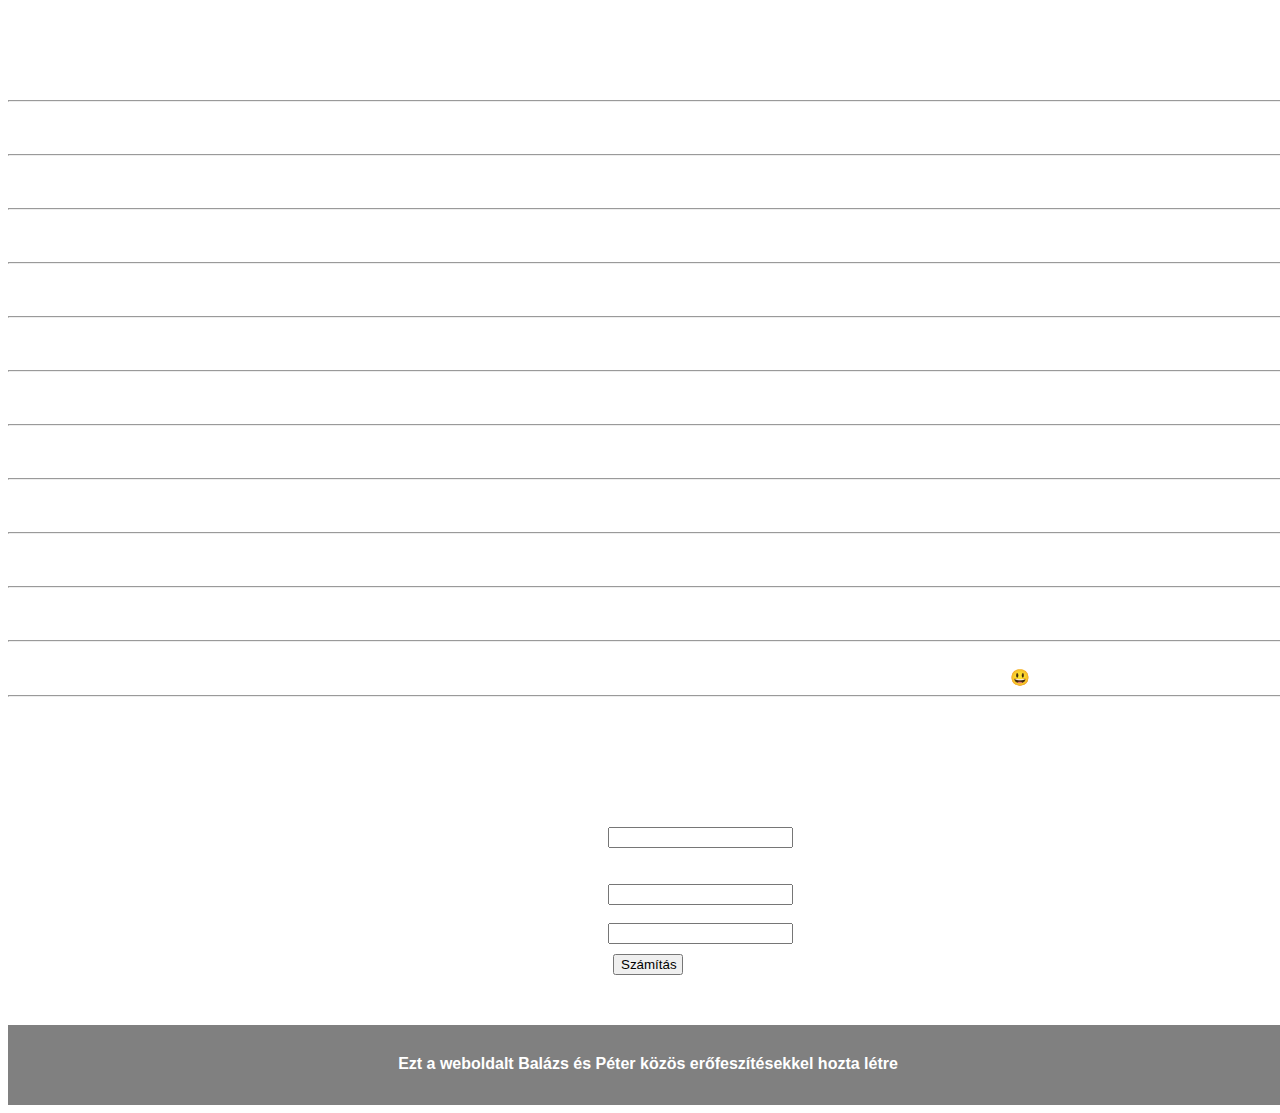
==== projekt-bali-henci-peti/index.html @ 88921978 "hi" ====
<html lang="hu"><head>
     <meta charset="UTF-8">
     <link rel="stylesheet" href="style.css">
     <link rel="bootstrap.min.js">
     <link rel="bootstrap.min.css">
     <meta name="viewport" content="width=device-width, initial-scale=1.0">
     <script src="kalkulator.js"></script>
     <title>Projektmunka</title>
 </head>
 <body>
    <h1>PROJEKTMUNKA (BALÁZS, PÉTER, HENRIK)</h1>
    <p>
      2022.04.06 8:30
      Először alaposan átolvastuk legalább 69-szer a feladatot, hogy biztosan ne vétsünk 1 hibát se.
      </p><hr><br>
      Csapatunk tagjai ők: Balázs Juhász, Vida Henrik, Zorinátz Péter.
      <hr><br>
      A HTML munkálatokat Péter fogja csinálni, Vida Henrik a Packet Tracert (ha megcsinálja egyáltalán)
      és Balázs a dokumentációt, programokat(javascript, python).
      <hr><br>
      Ezzel el is kezdődtek a munkálatok, ezerrel püföljük a billentyűket, hogy tökéletesen működjön minden, amit írunk.
      <hr><br>
      Az munkálatokról szóló képeket a Z:\10. Osztály\10. Osztály - Monok Judit\projekt04.06\Munkálati Képek fájlmappában lehet megtekinteni
      <hr><br>
      Reméljük Henrik megcsinálja (legalábbis elkezdi) a Packet Tracer feladatot.
      <hr><br>
      2022.04.06 9:33
      Péter elkezdte csinálni a html weboldalt
      <hr><br>
      Balázs befejezte a programot, mostantól ő írja a dokumentálást
      <hr><br>
      Balázs elkezdett javascriptben munkálkodni, mivel eléggé unatkozott
      <hr><br>
      10:00
      Miután rájöttünk hogy html helyett hmtl-t írtunk id ként, újra feltöltöttük a html file-t
      <hr><br>
      10:35
      Befejeztük a javascript file-t, html-be beleépítve és fixeltük a bugokat
      <hr><br>
      13:40
      Péter elkezdte újra frissíteni a css-t, hogy jobban nézzen ki a weboldalt.
      Ezt a sort Péter írta 😃
      <hr><br>
      <p></p>
      <h2>ÁRKALKULÁTOR HERE!!!</h2>
      <!--<img src="pythonszenvedes.png" alt="Python kódolása" target="Python kódolása" style="width:30%;float:left;margin:auto 20px;"> -->
      <form id="kalkulatorjshtml" style="margin:10px 600px;">
          Eszköz neve: <input type="text" name="neve"><br>
          Vásárlási ára: <input type="number" name="ara"><br>
          Darabszám: <input type="number" name="db"><br>
      </form>
      <button onclick="kalkulatorjs()" style="bottom:0;right:0;left:50%;width:70px;">Számítás</button> 
     <p id="kalkulatorszoveg" sytle="position:absolute;left:50%;bottom:0;"> költségvetése: 0FT<br></p>
  
  <script>
   function kalkulatorjs() {
    var x = document.getElementById("kalkulatorjshtml");
    var text = "";
    var i;
    text += x.elements[0].value + " költségvetése: " + (x.elements[1].value * x.elements[2].value) + "FT" + "<br>";
    document.getElementById("kalkulatorszoveg").innerHTML = text;
  } 
  </script>
  <footer style="background-color:gray;height:80px;color:white;">
    <p id="footertext">Ezt a weboldalt Balázs és Péter közös erőfeszítésekkel hozta létre</p>
  </footer>
 
 

</body></html>
---- projekt-bali-henci-peti/style.css ----
body{
    background-image: url("giphy.gif");
    background-repeat: no-repeat;
    background-size: cover;
    color: white;
    width: 100%;
    text-align: center;
    font-family: sans-serif;
    font-weight: bolder;
}
h1{
font-weight: bold; 
}
h2{
    text-orientation: unset;
}
#footertext{
    padding: 30px 20px;
}
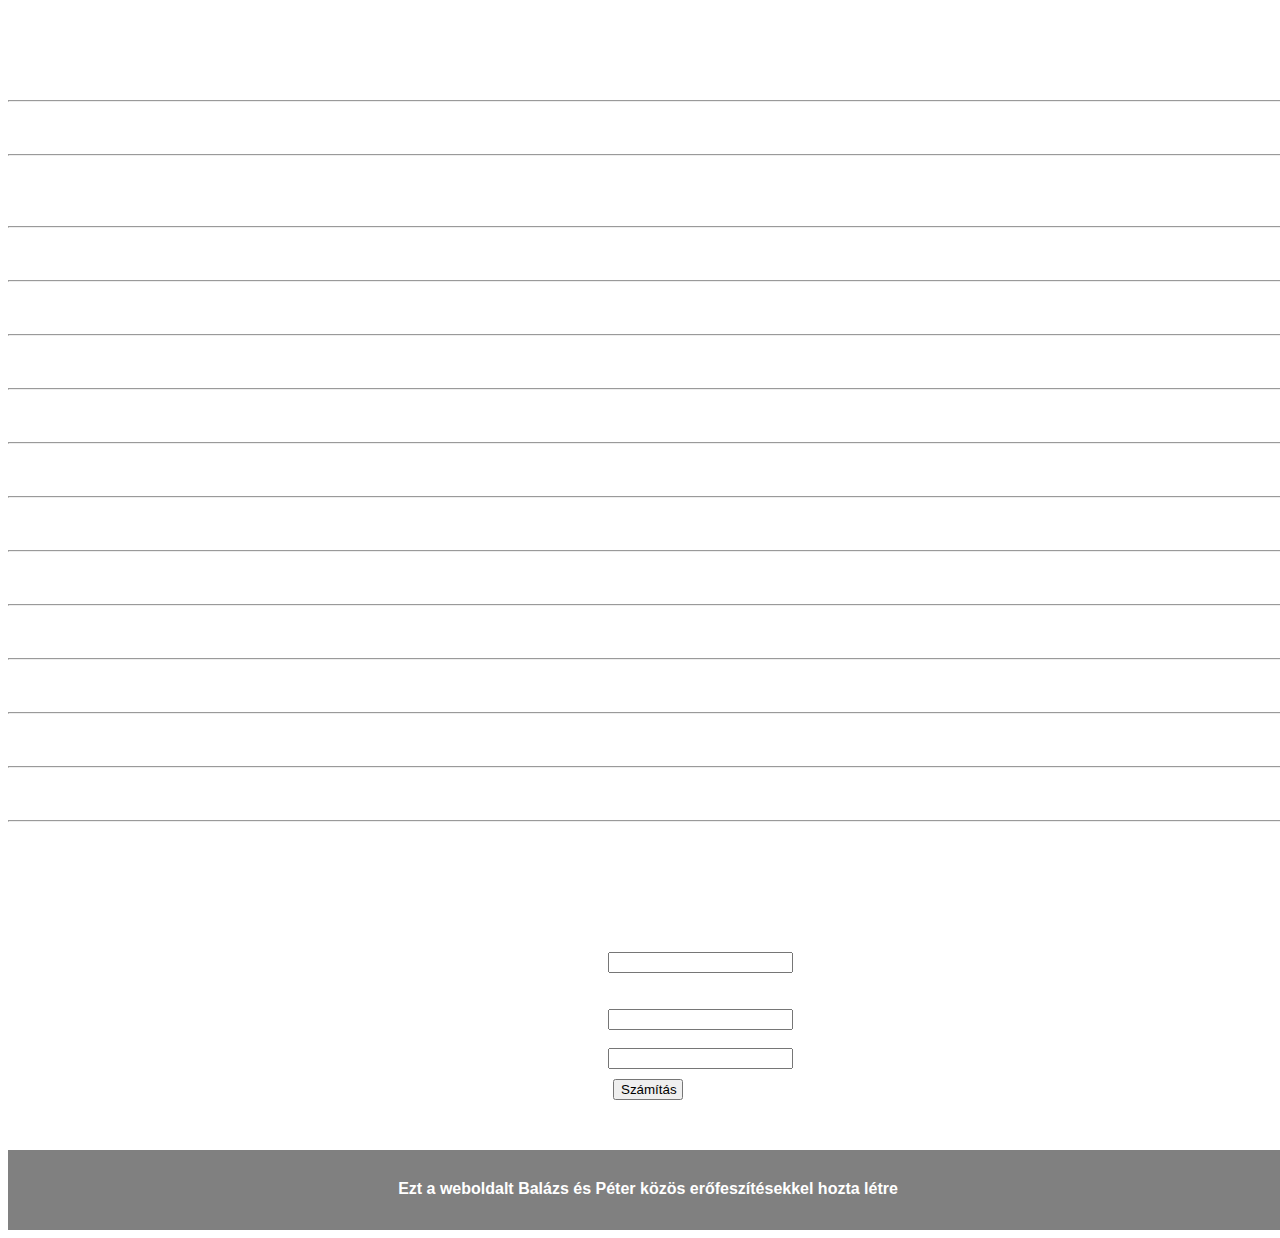
==== commit ec544ea4: "Update index.html" ====
--- a/projekt-bali-henci-peti/index.html
+++ b/projekt-bali-henci-peti/index.html
@@ -11,35 +11,42 @@
     <h1>PROJEKTMUNKA (BALÁZS, PÉTER, HENRIK)</h1>
     <p>
       2022.04.06 8:30
-      Először alaposan átolvastuk legalább 69-szer a feladatot, hogy biztosan ne vétsünk 1 hibát se.
-      </p><hr><br>
-      Csapatunk tagjai ők: Balázs Juhász, Vida Henrik, Zorinátz Péter.
-      <hr><br>
-      A HTML munkálatokat Péter fogja csinálni, Vida Henrik a Packet Tracert (ha megcsinálja egyáltalán)
-      és Balázs a dokumentációt, programokat(javascript, python).
-      <hr><br>
-      Ezzel el is kezdődtek a munkálatok, ezerrel püföljük a billentyűket, hogy tökéletesen működjön minden, amit írunk.
-      <hr><br>
-      Az munkálatokról szóló képeket a Z:\10. Osztály\10. Osztály - Monok Judit\projekt04.06\Munkálati Képek fájlmappában lehet megtekinteni
-      <hr><br>
-      Reméljük Henrik megcsinálja (legalábbis elkezdi) a Packet Tracer feladatot.
-      <hr><br>
-      2022.04.06 9:33
-      Péter elkezdte csinálni a html weboldalt
-      <hr><br>
-      Balázs befejezte a programot, mostantól ő írja a dokumentálást
-      <hr><br>
-      Balázs elkezdett javascriptben munkálkodni, mivel eléggé unatkozott
-      <hr><br>
-      10:00
-      Miután rájöttünk hogy html helyett hmtl-t írtunk id ként, újra feltöltöttük a html file-t
-      <hr><br>
-      10:35
-      Befejeztük a javascript file-t, html-be beleépítve és fixeltük a bugokat
-      <hr><br>
-      13:40
-      Péter elkezdte újra frissíteni a css-t, hogy jobban nézzen ki a weboldalt.
-      Ezt a sort Péter írta 😃
+          Először alaposan átolvastuk legalább 69-szer a feladatot, hogy biztosan ne vétsünk 1 hibát se.
+         <hr><br> 
+          Csapatunk tagjai ők: Balázs Juhász, Vida Henrik, Zorinátz Péter.
+         <hr><br> 
+          A HTML munkálatokat Balázs fogja csinálni, Vida Henrik a Packet Tracert (ha megcsinálja egyáltalán)
+          és én ezt a txt fájlt, a képeket a munkáról illetve kis segítséget a htmlbe.
+         <hr><br> 
+          Ezzel el is kezdődtek a munkálatok, ezerrel püföljük a billentyűket, hogy tökéletesen működjön minden, amit írunk.
+          <hr><br>
+          Reméljük Henrik megcsinálja (legalábbis elkezdi) a Packet Tracer feladatot.
+          <hr><br>
+          2022.04.06 9:33
+          Péter elkezdte csinálni a html weboldalt
+          <hr><br>
+          Balázs befejezte a programot, mostantól ő írja a dokumentálást
+          <hr><br>
+          Balázs elkezdett javascriptben munkálkodni, mivel eléggé unatkozott
+          <hr><br>
+          10:00
+          Miután rájöttünk hogy html helyett hmtl-t írtunk id ként, újra feltöltöttük a html file-t
+          <hr><br>
+          10:35
+          Befejeztük a javascript file-t, html-be beleépítve és fixeltük a bugokat
+          <hr><br>
+          2022.04.07 8:12
+          Henrikről semmi információ nincs, reméljük hogy elkezdte a feladatot, mert ha nem akkor nem lenne
+          jó 1-est kapni miatta és rontani az átlagom :/
+          <hr><br>
+          8:39
+          Megpróbáltuk bepozícionálni a képet illetve a gombot, a szöveg nem ment sehogy sem :/
+          <hr><br>
+          9:22
+          Befejeztük PETIVEL a packet tracer feladatot
+          <hr><br>
+          14:23
+          Megváltoztattuk az oldal hátterét, javítottunk a programon(hibakódok, file-ba elmentni az adatokat)
       <hr><br>
       <p></p>
       <h2>ÁRKALKULÁTOR HERE!!!</h2>
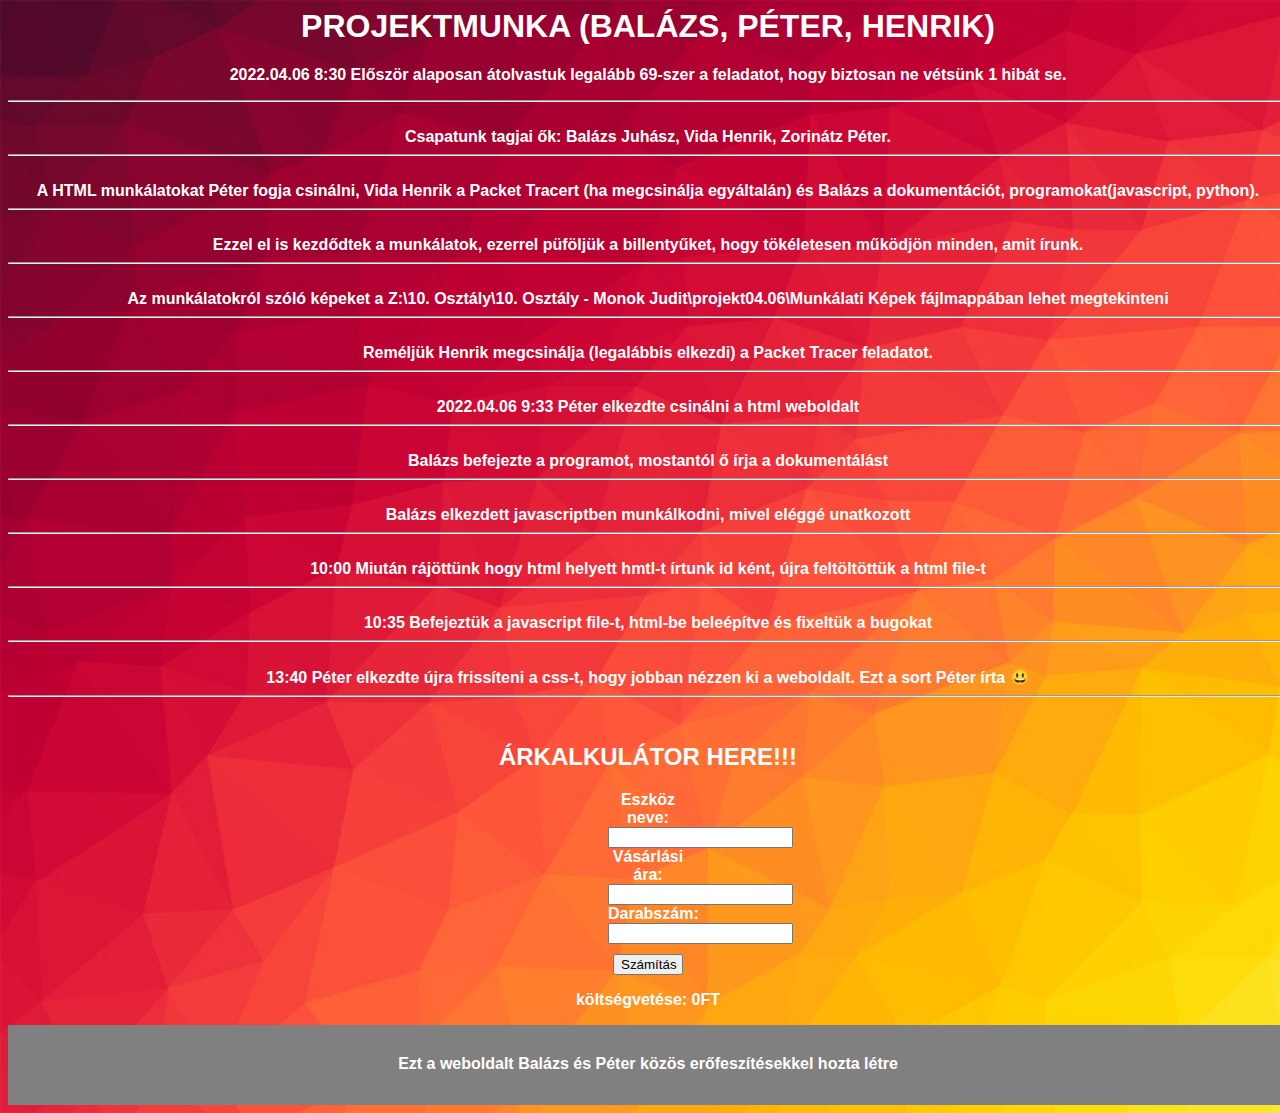
==== commit 5d391214: "new version" ====
--- a/projekt-bali-henci-peti/index.html
+++ b/projekt-bali-henci-peti/index.html
@@ -11,42 +11,35 @@
     <h1>PROJEKTMUNKA (BALÁZS, PÉTER, HENRIK)</h1>
     <p>
       2022.04.06 8:30
-          Először alaposan átolvastuk legalább 69-szer a feladatot, hogy biztosan ne vétsünk 1 hibát se.
-         <hr><br> 
-          Csapatunk tagjai ők: Balázs Juhász, Vida Henrik, Zorinátz Péter.
-         <hr><br> 
-          A HTML munkálatokat Balázs fogja csinálni, Vida Henrik a Packet Tracert (ha megcsinálja egyáltalán)
-          és én ezt a txt fájlt, a képeket a munkáról illetve kis segítséget a htmlbe.
-         <hr><br> 
-          Ezzel el is kezdődtek a munkálatok, ezerrel püföljük a billentyűket, hogy tökéletesen működjön minden, amit írunk.
-          <hr><br>
-          Reméljük Henrik megcsinálja (legalábbis elkezdi) a Packet Tracer feladatot.
-          <hr><br>
-          2022.04.06 9:33
-          Péter elkezdte csinálni a html weboldalt
-          <hr><br>
-          Balázs befejezte a programot, mostantól ő írja a dokumentálást
-          <hr><br>
-          Balázs elkezdett javascriptben munkálkodni, mivel eléggé unatkozott
-          <hr><br>
-          10:00
-          Miután rájöttünk hogy html helyett hmtl-t írtunk id ként, újra feltöltöttük a html file-t
-          <hr><br>
-          10:35
-          Befejeztük a javascript file-t, html-be beleépítve és fixeltük a bugokat
-          <hr><br>
-          2022.04.07 8:12
-          Henrikről semmi információ nincs, reméljük hogy elkezdte a feladatot, mert ha nem akkor nem lenne
-          jó 1-est kapni miatta és rontani az átlagom :/
-          <hr><br>
-          8:39
-          Megpróbáltuk bepozícionálni a képet illetve a gombot, a szöveg nem ment sehogy sem :/
-          <hr><br>
-          9:22
-          Befejeztük PETIVEL a packet tracer feladatot
-          <hr><br>
-          14:23
-          Megváltoztattuk az oldal hátterét, javítottunk a programon(hibakódok, file-ba elmentni az adatokat)
+      Először alaposan átolvastuk legalább 69-szer a feladatot, hogy biztosan ne vétsünk 1 hibát se.
+      </p><hr><br>
+      Csapatunk tagjai ők: Balázs Juhász, Vida Henrik, Zorinátz Péter.
+      <hr><br>
+      A HTML munkálatokat Péter fogja csinálni, Vida Henrik a Packet Tracert (ha megcsinálja egyáltalán)
+      és Balázs a dokumentációt, programokat(javascript, python).
+      <hr><br>
+      Ezzel el is kezdődtek a munkálatok, ezerrel püföljük a billentyűket, hogy tökéletesen működjön minden, amit írunk.
+      <hr><br>
+      Az munkálatokról szóló képeket a Z:\10. Osztály\10. Osztály - Monok Judit\projekt04.06\Munkálati Képek fájlmappában lehet megtekinteni
+      <hr><br>
+      Reméljük Henrik megcsinálja (legalábbis elkezdi) a Packet Tracer feladatot.
+      <hr><br>
+      2022.04.06 9:33
+      Péter elkezdte csinálni a html weboldalt
+      <hr><br>
+      Balázs befejezte a programot, mostantól ő írja a dokumentálást
+      <hr><br>
+      Balázs elkezdett javascriptben munkálkodni, mivel eléggé unatkozott
+      <hr><br>
+      10:00
+      Miután rájöttünk hogy html helyett hmtl-t írtunk id ként, újra feltöltöttük a html file-t
+      <hr><br>
+      10:35
+      Befejeztük a javascript file-t, html-be beleépítve és fixeltük a bugokat
+      <hr><br>
+      13:40
+      Péter elkezdte újra frissíteni a css-t, hogy jobban nézzen ki a weboldalt.
+      Ezt a sort Péter írta 😃
       <hr><br>
       <p></p>
       <h2>ÁRKALKULÁTOR HERE!!!</h2>
--- a/projekt-bali-henci-peti/style.css
+++ b/projekt-bali-henci-peti/style.css
@@ -1,5 +1,5 @@
 body{
-    background-image: url("giphy.gif");
+    background-image: url("bg.jpg");
     background-repeat: no-repeat;
     background-size: cover;
     color: white;
